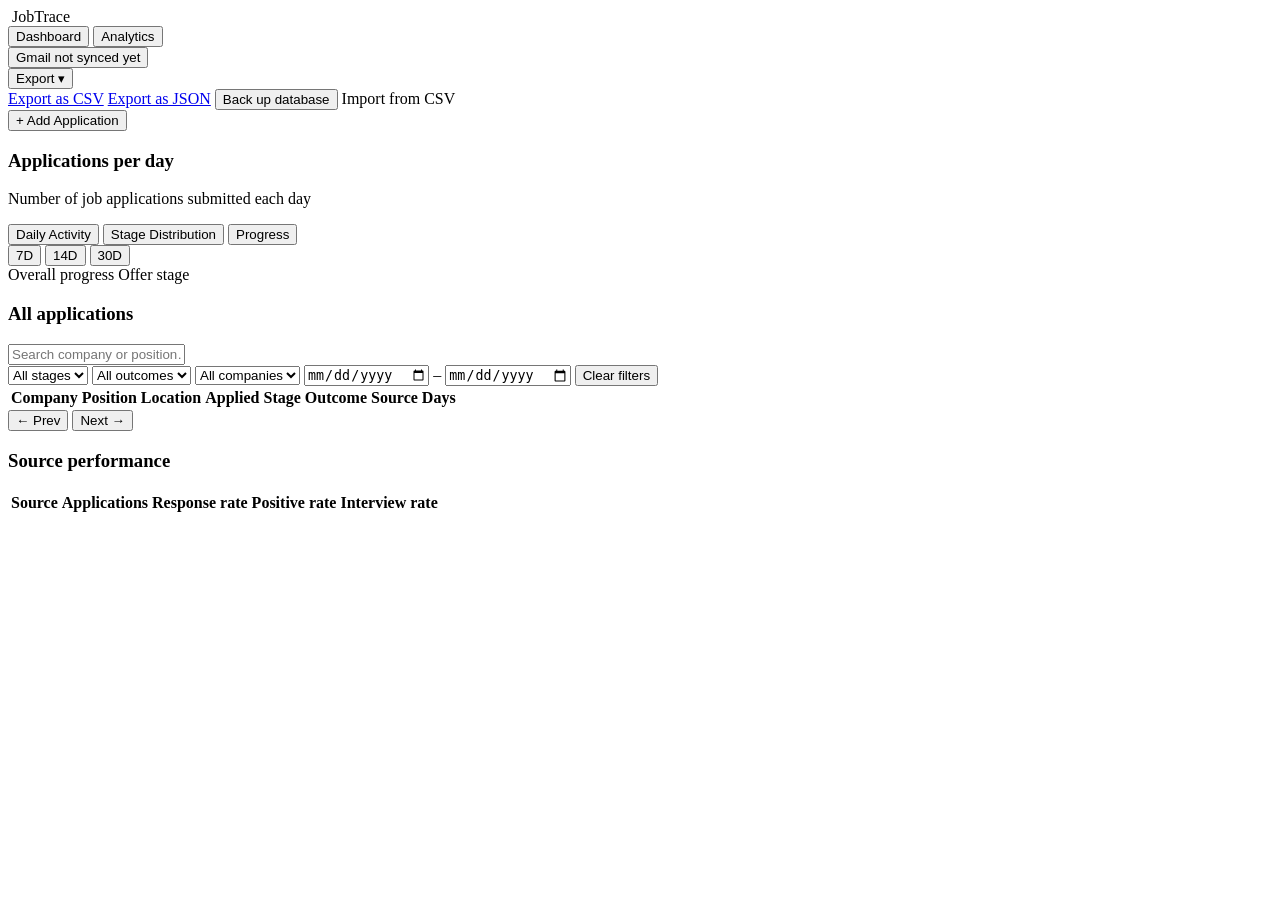
==== frontend/index.html @ c4c8554c "Initial commit: JobTrace public release" ====
<!DOCTYPE html>
<html lang="en">
<head>
<meta charset="UTF-8" />
<meta name="viewport" content="width=device-width, initial-scale=1.0" />
<title>JobTrace</title>
<link rel="icon" type="image/png" href="/assets/logo.png" />
<link rel="stylesheet" href="/styles.css" />
</head>
<body>

<div id="toast-container" class="toast-container"></div>

<header class="topbar">
  <div class="topbar-left">
    <div class="brand">
      <img class="brand-mark" src="/assets/logo.png" alt="" />
      <span class="brand-name">JobTrace</span>
    </div>
    <nav class="tabs" id="main-tabs">
      <button class="tab active" data-view="dashboard">Dashboard</button>
      <button class="tab" data-view="analytics">Analytics</button>
    </nav>
  </div>
  <div class="topbar-right">
    <button class="gmail-status-pill" id="gmail-status-btn" type="button">
      <span class="gmail-status-icon" id="gmail-status-icon"></span>
      <span id="gmail-status-text">Gmail not synced yet</span>
    </button>
    <div class="dropdown" id="export-dropdown">
      <button class="btn btn-ghost" id="export-btn">Export ▾</button>
      <div class="dropdown-menu" id="export-menu">
        <a href="/api/export/csv" class="dropdown-item" id="export-csv">Export as CSV</a>
        <a href="/api/export/json" class="dropdown-item" id="export-json">Export as JSON</a>
        <button class="dropdown-item" id="backup-db">Back up database</button>
        <label class="dropdown-item" id="import-csv-label">
          Import from CSV
          <input type="file" id="import-csv-input" accept=".csv" hidden />
        </label>
      </div>
    </div>
    <button class="btn btn-primary" id="add-application-btn">+ Add Application</button>
  </div>
</header>

<main class="app-main">

  <!-- DASHBOARD VIEW: at-a-glance charts on top, summary cards under -->
  <section id="view-dashboard" class="view active">

    <div class="panel chart-switcher-panel">
      <div class="panel-header">
        <div>
          <h3 id="chart-switcher-title">Applications per day</h3>
          <p class="panel-subtitle" id="chart-switcher-subtitle">Number of job applications submitted each day</p>
        </div>
      </div>

      <div class="chart-tabs" id="chart-tabs">
        <button class="chart-tab active" data-chart="daily">Daily Activity</button>
        <button class="chart-tab" data-chart="donut">Stage Distribution</button>
        <button class="chart-tab" data-chart="journey">Progress</button>
      </div>

      <div class="chart-view active" id="chart-view-daily">
        <div class="chart-view-toolbar">
          <div class="segmented" id="range-toggle">
            <button data-range="7">7D</button>
            <button data-range="14" class="active">14D</button>
            <button data-range="30">30D</button>
          </div>
        </div>
        <div class="mini-stats-row" id="daily-mini-stats"></div>
        <div id="chart-daily-bars" class="chart-box"></div>
      </div>

      <div class="chart-view" id="chart-view-donut">
        <div class="donut-layout">
          <div id="chart-donut" class="donut-box"></div>
          <div class="donut-legend" id="donut-legend"></div>
        </div>
        <div class="insight-callout" id="donut-insight"></div>
      </div>

      <div class="chart-view" id="chart-view-journey">
        <div class="journey-header">
          <span>Overall progress</span>
          <span id="journey-goal-label">Offer stage</span>
        </div>
        <div id="chart-journey" class="journey-box"></div>
      </div>
    </div>

    <div class="summary-grid" id="summary-cards">
      <!-- populated by dashboard.js -->
    </div>

  </section>

  <!-- ANALYTICS VIEW: the full filterable dataset, then source performance -->
  <section id="view-analytics" class="view">
    <div class="analytics-grid">

      <div class="panel span-2">
        <div class="panel-header"><h3>All applications</h3></div>
        <div class="filter-bar">
          <div class="search-field">
            <input type="text" id="search-input" placeholder="Search company or position…" />
          </div>
          <select id="filter-stage" class="filter-select">
            <option value="">All stages</option>
          </select>
          <select id="filter-outcome" class="filter-select">
            <option value="">All outcomes</option>
          </select>
          <select id="filter-company" class="filter-select">
            <option value="">All companies</option>
          </select>
          <input type="date" id="filter-date-from" class="filter-date" title="From date" />
          <span class="filter-date-sep">–</span>
          <input type="date" id="filter-date-to" class="filter-date" title="To date" />
          <button class="btn btn-ghost btn-sm" id="clear-filters-btn">Clear filters</button>
        </div>

        <div class="table-wrap">
          <table class="data-table" id="applications-table">
            <thead>
              <tr>
                <th data-sort="company">Company</th>
                <th data-sort="position">Position</th>
                <th data-sort="location">Location</th>
                <th data-sort="application_date">Applied</th>
                <th data-sort="current_stage">Stage</th>
                <th data-sort="outcome">Outcome</th>
                <th data-sort="source">Source</th>
                <th data-sort="days_since_application">Days</th>
              </tr>
            </thead>
            <tbody id="applications-tbody">
            </tbody>
          </table>
          <div class="empty-state" id="table-empty-state" hidden>
            <p>No applications match these filters.</p>
          </div>
        </div>

        <div class="pagination-bar">
          <span class="pagination-info" id="pagination-info"></span>
          <div class="pagination-controls">
            <button class="btn btn-ghost btn-sm" id="prev-page-btn">← Prev</button>
            <span id="page-indicator"></span>
            <button class="btn btn-ghost btn-sm" id="next-page-btn">Next →</button>
          </div>
        </div>
      </div>

      <div class="panel span-2">
        <div class="panel-header"><h3>Source performance</h3></div>
        <div class="table-wrap">
          <table class="data-table" id="source-performance-table">
            <thead>
              <tr>
                <th>Source</th>
                <th>Applications</th>
                <th>Response rate</th>
                <th>Positive rate</th>
                <th>Interview rate</th>
              </tr>
            </thead>
            <tbody id="source-performance-tbody"></tbody>
          </table>
        </div>
      </div>

    </div>
  </section>

</main>

<!-- ADD / EDIT APPLICATION SIDE PANEL -->
<div class="overlay" id="app-form-overlay" hidden>
  <div class="side-panel" id="app-form-panel">
    <div class="side-panel-header">
      <h2 id="app-form-title">Add Application</h2>
      <button class="icon-btn" id="app-form-close">✕</button>
    </div>
    <form id="app-form" class="side-panel-body">
      <input type="hidden" id="app-form-id" />

      <div class="form-row">
        <label for="f-company">Company *</label>
        <input type="text" id="f-company" required maxlength="200" />
      </div>
      <div class="form-row">
        <label for="f-position">Position *</label>
        <input type="text" id="f-position" required maxlength="200" />
      </div>
      <div class="form-row-split">
        <div class="form-row">
          <label for="f-location">Location</label>
          <input type="text" id="f-location" maxlength="200" />
        </div>
        <div class="form-row">
          <label for="f-date">Application Date *</label>
          <input type="date" id="f-date" required />
        </div>
      </div>

      <div class="form-row-split">
        <div class="form-row">
          <label for="f-source">Source</label>
          <select id="f-source"></select>
        </div>
        <div class="form-row" id="f-source-custom-row" hidden>
          <label for="f-source-custom">Custom source</label>
          <input type="text" id="f-source-custom" maxlength="100" />
        </div>
      </div>

      <div class="form-row">
        <label for="f-job-url">Job URL</label>
        <input type="url" id="f-job-url" maxlength="2000" placeholder="https://…" />
      </div>

      <div class="form-row-split">
        <div class="form-row">
          <label for="f-stage">Stage</label>
          <select id="f-stage"></select>
        </div>
        <div class="form-row">
          <label for="f-outcome">Outcome</label>
          <select id="f-outcome"></select>
        </div>
      </div>

      <div class="form-row">
        <label for="f-job-description">Job Description</label>
        <textarea id="f-job-description" rows="6" maxlength="100000" placeholder="Paste the job description here…"></textarea>
      </div>

      <div class="form-row">
        <label for="f-notes">Notes</label>
        <textarea id="f-notes" rows="3" maxlength="50000"></textarea>
      </div>

      <div class="side-panel-footer">
        <button type="button" class="btn btn-ghost" id="app-form-cancel">Cancel</button>
        <button type="submit" class="btn btn-primary" id="app-form-submit">Add Application</button>
      </div>
    </form>
  </div>
</div>

<!-- APPLICATION DETAIL SIDE PANEL -->
<div class="overlay" id="detail-overlay" hidden>
  <div class="side-panel side-panel-wide" id="detail-panel">
    <div class="side-panel-header">
      <h2 id="detail-position">—</h2>
      <button class="icon-btn" id="detail-close">✕</button>
    </div>
    <div class="side-panel-body" id="detail-body">
      <!-- populated by detail.js -->
    </div>
  </div>
</div>

<!-- EVENT ADD/EDIT MODAL -->
<div class="overlay" id="event-form-overlay" hidden>
  <div class="modal-box">
    <div class="modal-header">
      <h3 id="event-form-title">Add Event</h3>
      <button class="icon-btn" id="event-form-close">✕</button>
    </div>
    <form id="event-form" class="modal-body">
      <input type="hidden" id="ev-application-id" />
      <input type="hidden" id="ev-event-id" />
      <div class="form-row">
        <label for="ev-type">Event type</label>
        <select id="ev-type"></select>
      </div>
      <div class="form-row" id="ev-type-custom-row" hidden>
        <label for="ev-type-custom">Custom event type</label>
        <input type="text" id="ev-type-custom" maxlength="100" />
      </div>
      <div class="form-row">
        <label for="ev-date">Date</label>
        <input type="date" id="ev-date" required />
      </div>
      <div class="form-row">
        <label for="ev-description">Description</label>
        <textarea id="ev-description" rows="3" maxlength="5000"></textarea>
      </div>
      <div class="modal-footer">
        <button type="button" class="btn btn-ghost" id="event-form-cancel">Cancel</button>
        <button type="submit" class="btn btn-primary" id="event-form-submit">Save Event</button>
      </div>
    </form>
  </div>
</div>

<!-- CONFIRM DIALOG -->
<div class="overlay" id="confirm-overlay" hidden>
  <div class="modal-box modal-box-sm">
    <div class="modal-header">
      <h3 id="confirm-title">Are you sure?</h3>
    </div>
    <div class="modal-body">
      <p id="confirm-message"></p>
    </div>
    <div class="modal-footer">
      <button type="button" class="btn btn-ghost" id="confirm-cancel">Cancel</button>
      <button type="button" class="btn btn-danger" id="confirm-ok">Confirm</button>
    </div>
  </div>
</div>

<!-- IMPORT RESULT MODAL -->
<div class="overlay" id="import-result-overlay" hidden>
  <div class="modal-box">
    <div class="modal-header">
      <h3 id="import-result-title">Import result</h3>
      <button class="icon-btn" id="import-result-close">✕</button>
    </div>
    <div class="modal-body" id="import-result-body"></div>
    <div class="modal-footer">
      <button type="button" class="btn btn-primary" id="import-result-ok">Close</button>
    </div>
  </div>
</div>

<!-- GMAIL SYNC STATUS MODAL -->
<div class="overlay" id="gmail-sync-overlay" hidden>
  <div class="modal-box modal-box-lg">
    <div class="modal-header">
      <h3>Gmail synchronization</h3>
      <button class="icon-btn" id="gmail-sync-close">✕</button>
    </div>
    <div class="modal-body" id="gmail-sync-body"></div>
    <div class="modal-footer">
      <button type="button" class="btn btn-primary" id="gmail-sync-ok">Close</button>
    </div>
  </div>
</div>

<script src="/js/utils.js"></script>
<script src="/js/api.js"></script>
<script src="/js/charts.js"></script>
<script src="/js/modal.js"></script>
<script src="/js/detail.js"></script>
<script src="/js/dashboard.js"></script>
<script src="/js/analytics.js"></script>
<script src="/js/importexport.js"></script>
<script src="/js/gmailsync.js"></script>
<script src="/js/app.js"></script>
</body>
</html>
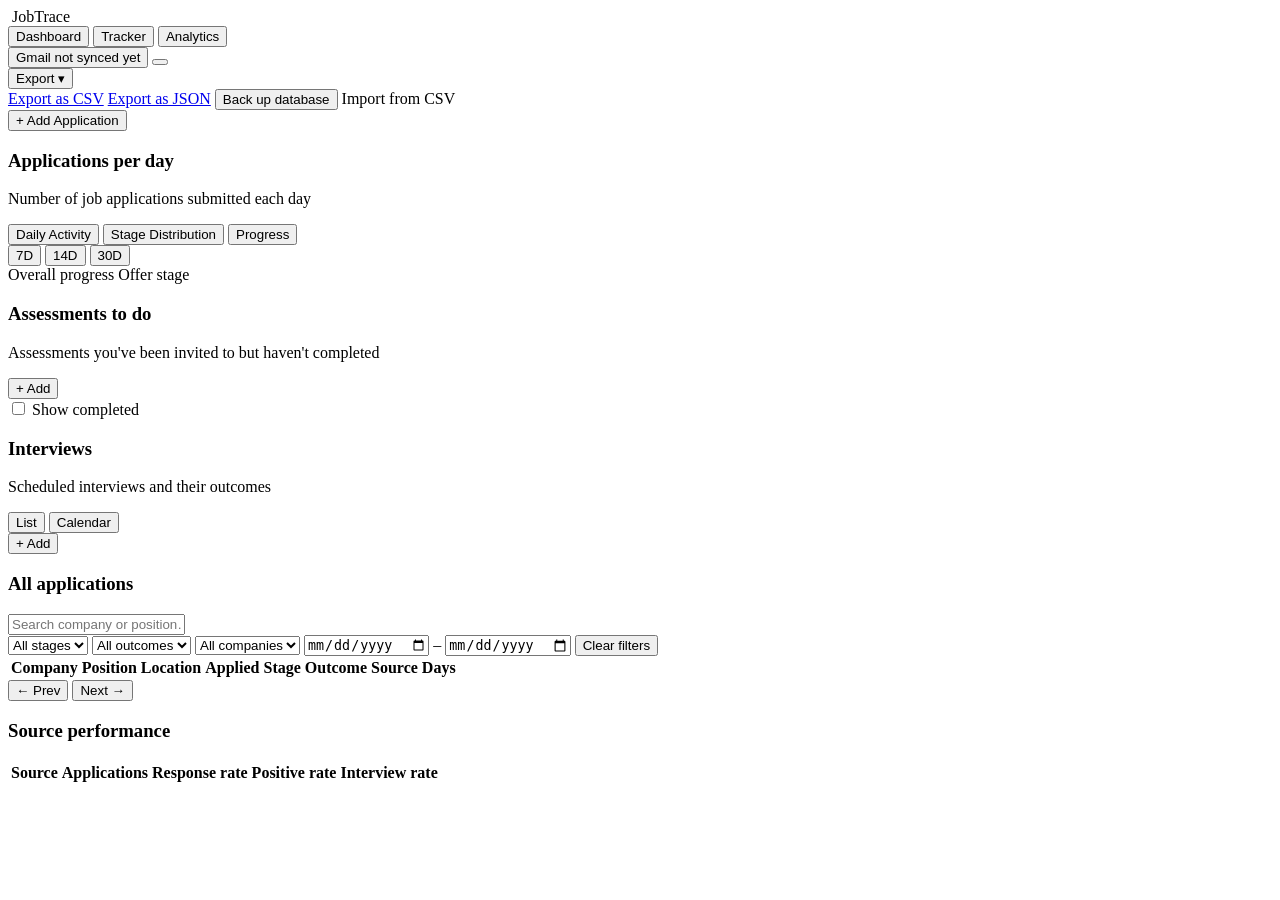
==== commit 03c15f08: "Tracker view, in-server Gmail sync, and a test suite Squashed rebuild of the macos-sync-hardening ->" ====
--- a/frontend/index.html
+++ b/frontend/index.html
@@ -19,14 +19,18 @@
     </div>
     <nav class="tabs" id="main-tabs">
       <button class="tab active" data-view="dashboard">Dashboard</button>
+      <button class="tab" data-view="tracker">Tracker</button>
       <button class="tab" data-view="analytics">Analytics</button>
     </nav>
   </div>
   <div class="topbar-right">
-    <button class="gmail-status-pill" id="gmail-status-btn" type="button">
-      <span class="gmail-status-icon" id="gmail-status-icon"></span>
-      <span id="gmail-status-text">Gmail not synced yet</span>
-    </button>
+    <div class="gmail-controls">
+      <button class="gmail-status-pill" id="gmail-status-btn" type="button">
+        <span class="gmail-status-icon" id="gmail-status-icon"></span>
+        <span id="gmail-status-text">Gmail not synced yet</span>
+      </button>
+      <button class="icon-btn gmail-settings-btn" id="gmail-settings-btn" type="button" title="Gmail sync settings" aria-label="Gmail sync settings"></button>
+    </div>
     <div class="dropdown" id="export-dropdown">
       <button class="btn btn-ghost" id="export-btn">Export ▾</button>
       <div class="dropdown-menu" id="export-menu">
@@ -95,6 +99,45 @@
       <!-- populated by dashboard.js -->
     </div>
 
+  </section>
+
+  <!-- TRACKER VIEW: outstanding assessments + scheduled interviews -->
+  <section id="view-tracker" class="view">
+    <div class="tracker-grid">
+
+      <div class="panel">
+        <div class="panel-header">
+          <div>
+            <h3>Assessments to do</h3>
+            <p class="panel-subtitle" id="assess-subtitle">Assessments you've been invited to but haven't completed</p>
+          </div>
+          <button class="btn btn-ghost btn-sm" id="add-assessment-btn">+ Add</button>
+        </div>
+        <div id="assess-list" class="tracker-list"></div>
+        <label class="tracker-showdone">
+          <input type="checkbox" id="assess-show-done" /> Show completed
+        </label>
+      </div>
+
+      <div class="panel">
+        <div class="panel-header">
+          <div>
+            <h3>Interviews</h3>
+            <p class="panel-subtitle" id="int-subtitle">Scheduled interviews and their outcomes</p>
+          </div>
+          <div class="tracker-header-actions">
+            <div class="segmented" id="int-view-toggle">
+              <button data-mode="list" class="active" type="button">List</button>
+              <button data-mode="calendar" type="button">Calendar</button>
+            </div>
+            <button class="btn btn-ghost btn-sm" id="add-interview-btn">+ Add</button>
+          </div>
+        </div>
+        <div id="int-list" class="tracker-list"></div>
+        <div id="int-calendar" class="tracker-calendar" hidden></div>
+      </div>
+
+    </div>
   </section>
 
   <!-- ANALYTICS VIEW: the full filterable dataset, then source performance -->
@@ -328,6 +371,42 @@
   </div>
 </div>
 
+<!-- TRACKER: ADD INTERVIEW / ADD ASSESSMENT MODAL -->
+<div class="overlay" id="tracker-form-overlay" hidden>
+  <div class="modal-box">
+    <div class="modal-header">
+      <h3 id="tracker-form-title">Add interview</h3>
+      <button class="icon-btn" id="tracker-form-close">✕</button>
+    </div>
+    <form id="tracker-form" class="modal-body">
+      <div class="form-row">
+        <label for="tf-app">Application</label>
+        <select id="tf-app"></select>
+      </div>
+      <div class="form-row" id="tf-round-row">
+        <label for="tf-round">Round</label>
+        <select id="tf-round">
+          <option>Interview 1</option>
+          <option>Interview 2</option>
+          <option>Final Interview</option>
+        </select>
+      </div>
+      <div class="form-row">
+        <label for="tf-when" id="tf-when-label">Date &amp; time</label>
+        <input type="datetime-local" id="tf-when" />
+      </div>
+      <div class="form-row">
+        <label for="tf-desc">Note (optional)</label>
+        <input type="text" id="tf-desc" maxlength="500" placeholder="e.g. panel with hiring manager" />
+      </div>
+      <div class="modal-footer">
+        <button type="button" class="btn btn-ghost" id="tracker-form-cancel">Cancel</button>
+        <button type="submit" class="btn btn-primary" id="tracker-form-submit">Add</button>
+      </div>
+    </form>
+  </div>
+</div>
+
 <!-- GMAIL SYNC STATUS MODAL -->
 <div class="overlay" id="gmail-sync-overlay" hidden>
   <div class="modal-box modal-box-lg">
@@ -348,6 +427,7 @@
 <script src="/js/modal.js"></script>
 <script src="/js/detail.js"></script>
 <script src="/js/dashboard.js"></script>
+<script src="/js/tracker.js"></script>
 <script src="/js/analytics.js"></script>
 <script src="/js/importexport.js"></script>
 <script src="/js/gmailsync.js"></script>
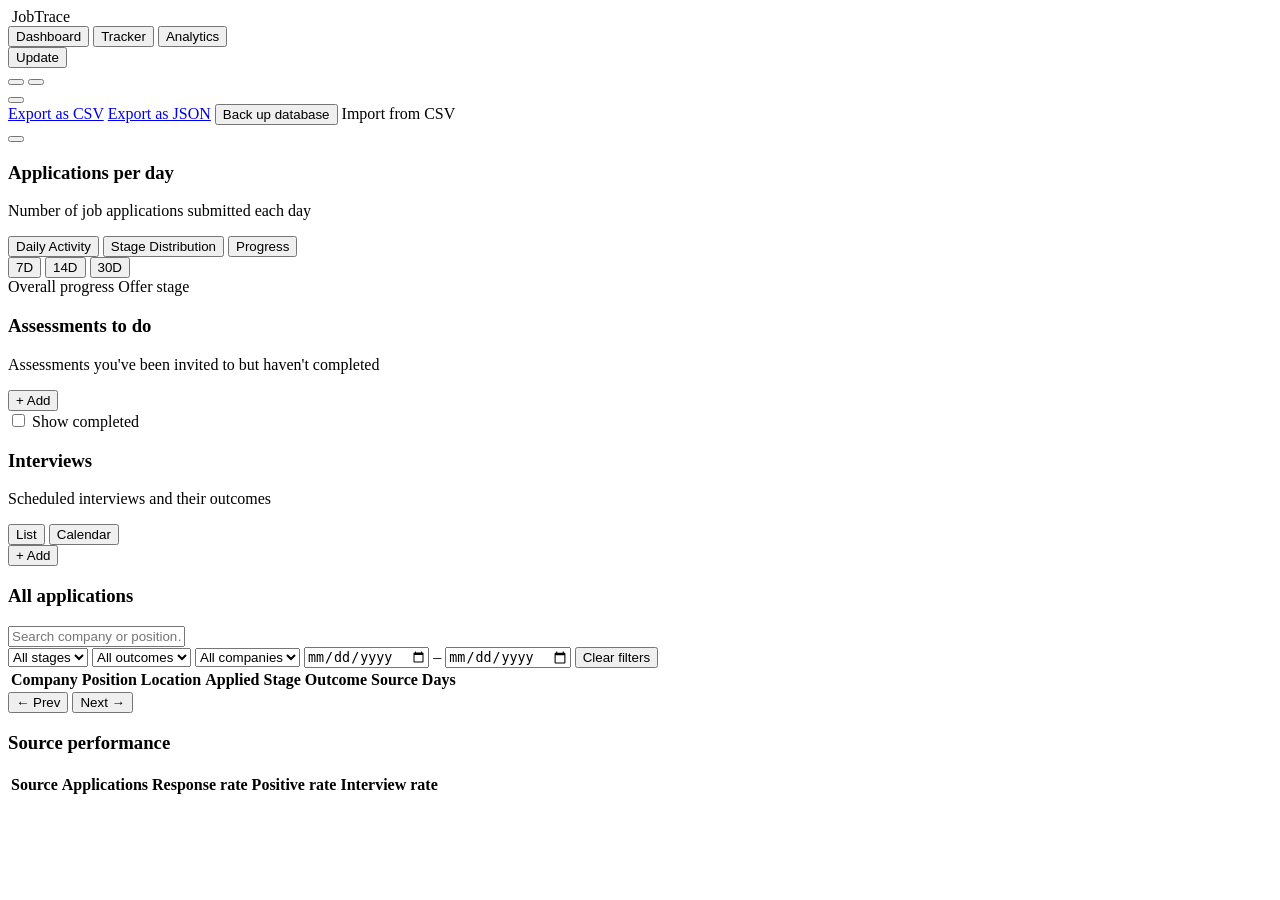
==== commit 1bacdb58: "Redesign the top bar: icon buttons, an Update button, split Gmail status/settings Replaces the text " ====
--- a/frontend/index.html
+++ b/frontend/index.html
@@ -17,22 +17,29 @@
       <img class="brand-mark" src="/assets/logo.png" alt="" />
       <span class="brand-name">JobTrace</span>
     </div>
-    <nav class="tabs" id="main-tabs">
-      <button class="tab active" data-view="dashboard">Dashboard</button>
-      <button class="tab" data-view="tracker">Tracker</button>
-      <button class="tab" data-view="analytics">Analytics</button>
-    </nav>
-  </div>
+  </div>
+
+  <nav class="tabs" id="main-tabs">
+    <button class="tab active" data-view="dashboard">Dashboard</button>
+    <button class="tab" data-view="tracker">Tracker</button>
+    <button class="tab" data-view="analytics">Analytics</button>
+  </nav>
+
   <div class="topbar-right">
+    <button class="btn-update" id="update-dashboard-btn" type="button" title="Sync Gmail and refresh the dashboard">
+      <span class="icon-glyph" id="update-dashboard-icon"></span>
+      <span>Update</span>
+    </button>
+
     <div class="gmail-controls">
-      <button class="gmail-status-pill" id="gmail-status-btn" type="button">
+      <button class="gmail-status-pill" id="gmail-status-btn" type="button" title="Gmail not synced yet">
         <span class="gmail-status-icon" id="gmail-status-icon"></span>
-        <span id="gmail-status-text">Gmail not synced yet</span>
       </button>
-      <button class="icon-btn gmail-settings-btn" id="gmail-settings-btn" type="button" title="Gmail sync settings" aria-label="Gmail sync settings"></button>
-    </div>
+      <button class="icon-btn action-icon-btn gmail-settings-btn" id="gmail-settings-btn" type="button" title="Gmail sync settings" aria-label="Gmail sync settings"></button>
+    </div>
+
     <div class="dropdown" id="export-dropdown">
-      <button class="btn btn-ghost" id="export-btn">Export ▾</button>
+      <button class="icon-btn action-icon-btn" id="export-btn" type="button" title="Export applications" aria-label="Export applications"></button>
       <div class="dropdown-menu" id="export-menu">
         <a href="/api/export/csv" class="dropdown-item" id="export-csv">Export as CSV</a>
         <a href="/api/export/json" class="dropdown-item" id="export-json">Export as JSON</a>
@@ -43,7 +50,8 @@
         </label>
       </div>
     </div>
-    <button class="btn btn-primary" id="add-application-btn">+ Add Application</button>
+
+    <button class="icon-btn action-icon-btn action-icon-primary" id="add-application-btn" type="button" title="Add application" aria-label="Add application"></button>
   </div>
 </header>
 
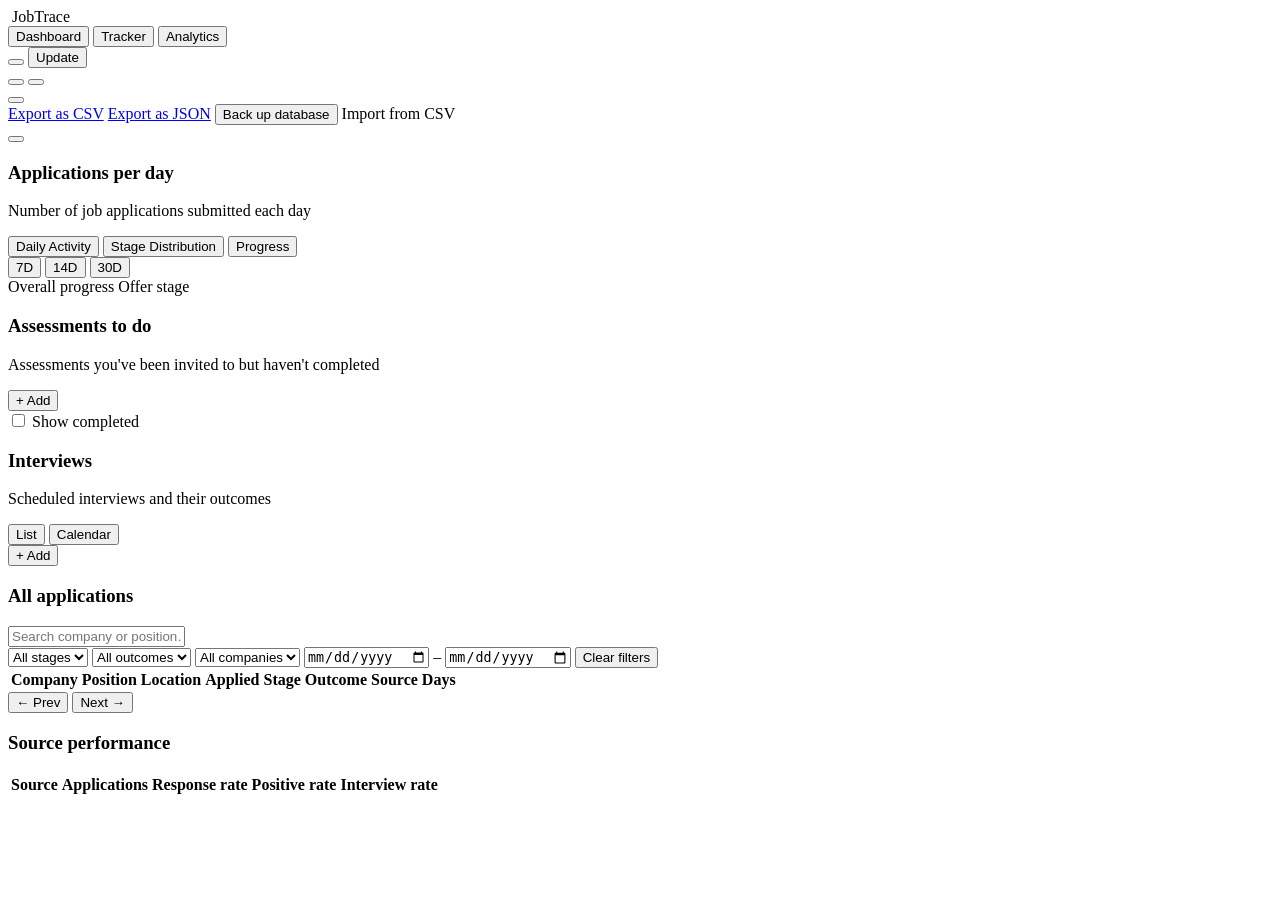
==== commit 4c8f696c: "Add a light mode toggle; dark stays the default Dashboard.js and the analytics/tracker views already" ====
--- a/frontend/index.html
+++ b/frontend/index.html
@@ -5,6 +5,16 @@
 <meta name="viewport" content="width=device-width, initial-scale=1.0" />
 <title>JobTrace</title>
 <link rel="icon" type="image/png" href="/assets/logo.png" />
+<script>
+  /* Applied before the stylesheet loads so a light-mode choice never
+     flashes dark first. Dark is the default -- only an explicit saved
+     "light" switches this. */
+  try {
+    if (localStorage.getItem("jobtrace-theme") === "light") {
+      document.documentElement.setAttribute("data-theme", "light");
+    }
+  } catch (e) {}
+</script>
 <link rel="stylesheet" href="/styles.css" />
 </head>
 <body>
@@ -26,6 +36,8 @@
   </nav>
 
   <div class="topbar-right">
+    <button class="icon-btn action-icon-btn" id="theme-toggle-btn" type="button" title="Switch to light mode" aria-label="Switch to light mode"></button>
+
     <button class="btn-update" id="update-dashboard-btn" type="button" title="Sync Gmail and refresh the dashboard">
       <span class="icon-glyph" id="update-dashboard-icon"></span>
       <span>Update</span>
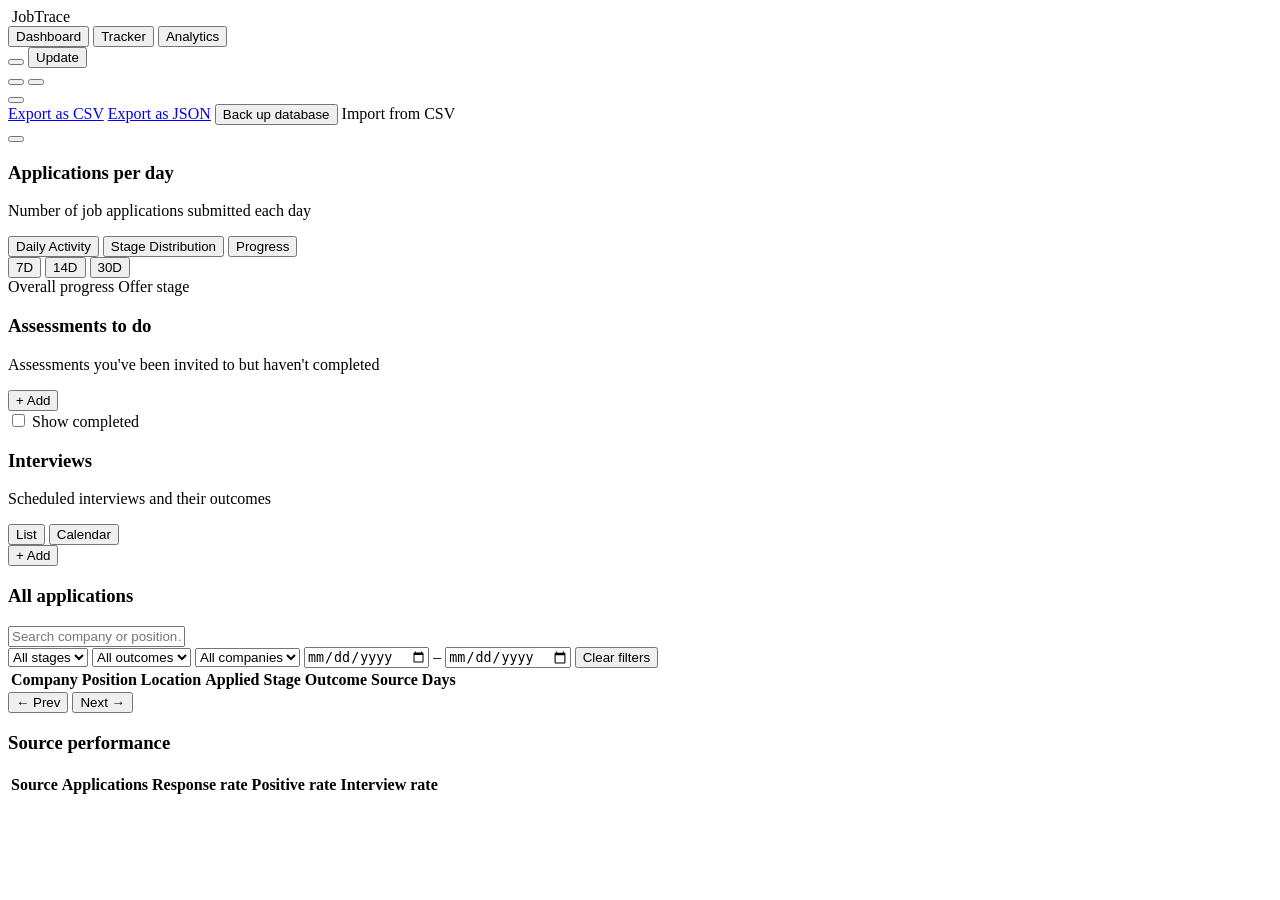
==== commit b5fadef3: "Sync cleanup pass + email-status panel with unresolved-item actions Backend cleanup / robustness: - " ====
--- a/frontend/index.html
+++ b/frontend/index.html
@@ -38,16 +38,16 @@
   <div class="topbar-right">
     <button class="icon-btn action-icon-btn" id="theme-toggle-btn" type="button" title="Switch to light mode" aria-label="Switch to light mode"></button>
 
-    <button class="btn-update" id="update-dashboard-btn" type="button" title="Sync Gmail and refresh the dashboard">
+    <button class="btn-update" id="update-dashboard-btn" type="button" title="Check email and refresh the dashboard">
       <span class="icon-glyph" id="update-dashboard-icon"></span>
       <span>Update</span>
     </button>
 
     <div class="gmail-controls">
-      <button class="gmail-status-pill" id="gmail-status-btn" type="button" title="Gmail not synced yet">
+      <button class="gmail-status-pill" id="gmail-status-btn" type="button" title="Email not checked yet">
         <span class="gmail-status-icon" id="gmail-status-icon"></span>
       </button>
-      <button class="icon-btn action-icon-btn gmail-settings-btn" id="gmail-settings-btn" type="button" title="Gmail sync settings" aria-label="Gmail sync settings"></button>
+      <button class="icon-btn action-icon-btn gmail-settings-btn" id="gmail-settings-btn" type="button" title="Email settings" aria-label="Email settings"></button>
     </div>
 
     <div class="dropdown" id="export-dropdown">
@@ -427,16 +427,47 @@
   </div>
 </div>
 
-<!-- GMAIL SYNC STATUS MODAL -->
+<!-- EMAIL STATUS MODAL -->
 <div class="overlay" id="gmail-sync-overlay" hidden>
   <div class="modal-box modal-box-lg">
     <div class="modal-header">
-      <h3>Gmail synchronization</h3>
+      <h3>Email status</h3>
       <button class="icon-btn" id="gmail-sync-close">✕</button>
     </div>
     <div class="modal-body" id="gmail-sync-body"></div>
     <div class="modal-footer">
       <button type="button" class="btn btn-primary" id="gmail-sync-ok">Close</button>
+    </div>
+  </div>
+</div>
+
+<!-- PICK AN APPLICATION (attach an unresolved email to an existing one) -->
+<div class="overlay center" id="app-picker-overlay" hidden>
+  <div class="modal-box modal-box-lg">
+    <div class="modal-header">
+      <h3>Attach to an application</h3>
+      <button class="icon-btn" id="app-picker-close">✕</button>
+    </div>
+    <div class="modal-body">
+      <input type="text" id="app-picker-search" class="app-picker-search" placeholder="Search company or position…" autocomplete="off" />
+      <div id="app-picker-list" class="app-picker-list"></div>
+    </div>
+  </div>
+</div>
+
+<!-- READ-THE-EMAIL MODAL (an unresolved item's full body) -->
+<div class="overlay" id="email-view-overlay" hidden>
+  <div class="modal-box modal-box-lg">
+    <div class="modal-header">
+      <h3 id="email-view-title">Email</h3>
+      <button class="icon-btn" id="email-view-close">✕</button>
+    </div>
+    <div class="modal-body">
+      <div class="email-view-meta" id="email-view-meta"></div>
+      <div class="email-view-body" id="email-view-body"></div>
+    </div>
+    <div class="modal-footer">
+      <button type="button" class="btn btn-primary" id="email-view-ok">Close</button>
     </div>
   </div>
 </div>
